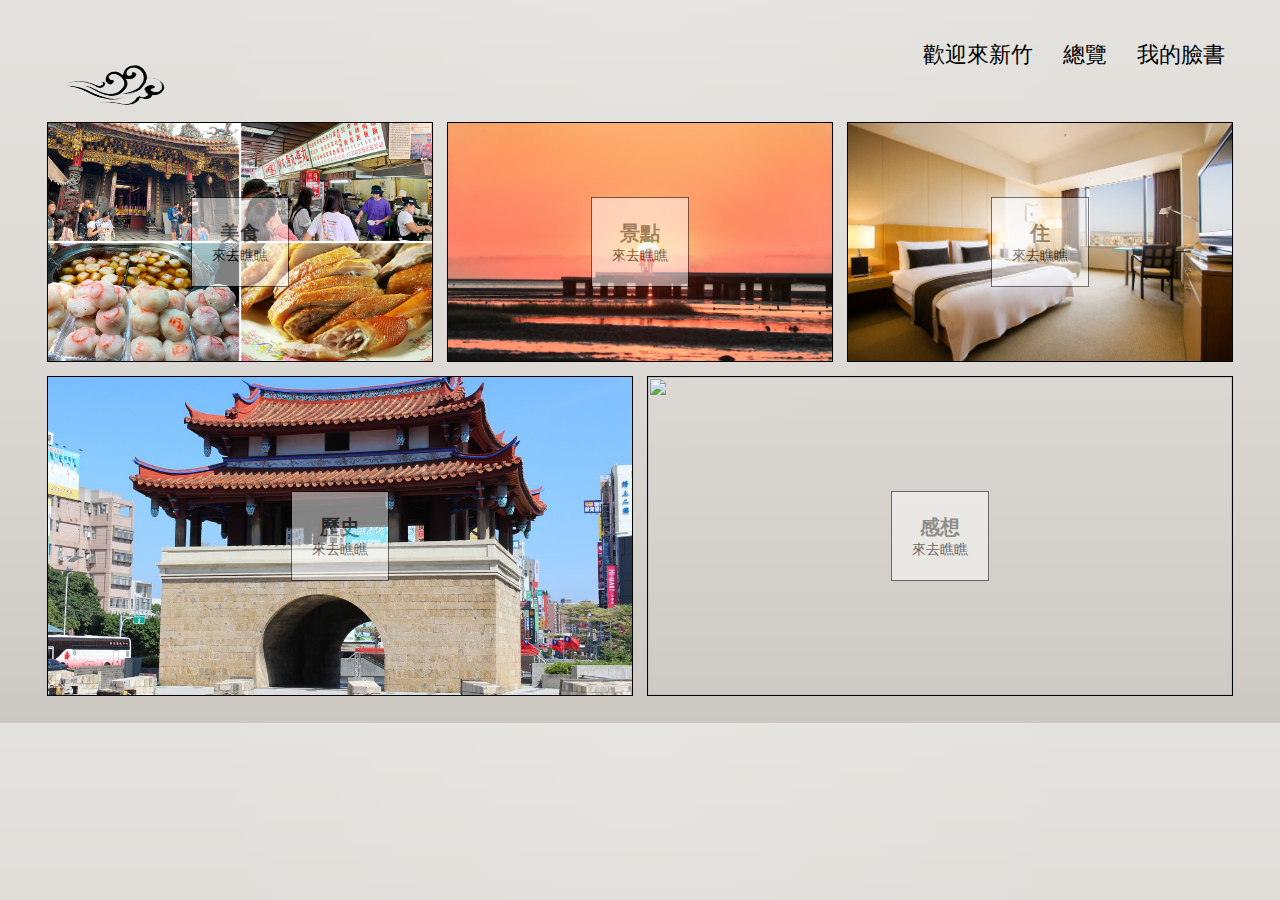
==== index.html @ 2d084c48 "add file" ====
<!DOCTYPE html>
<html lang="en">

<head>
  <meta charset="UTF-8" />
  <meta name="viewport" content="width=device-width, initial-scale=1.0" />
  <title>歡迎來新竹</title>
  <link rel="stylesheet" href="./css/p1-11.css" />
</head>

<body>
  <div class="header">
    <a href="/" class="logo-container">
      <img src="./img/風.png" width="100px" height="80px"/>
    </a>
    <div class="options">
      <a href="#" class="option">歡迎來新竹</a>
      <a href="./overview.html" class="option">總覽</a>
      <a href="https://www.facebook.com/hanksome0310/" class="option">我的臉書</a>
    </div>
  </div>

  <div class="homepage">
    <div class="directory-menu">
      <div class="menu-item">
        <img class="background-image" src="./img/首頁/美食.jpg" alt="" />
        <a href="./美食.html" class="content">
          <h1 class="title">美食</h1>
          <span class="subtitle">來去瞧瞧</span>
        </a>
      </div>
      <div class="menu-item">
        <img class="background-image" src="./img/首頁/景點.jpg" alt="" />
        <a href="./景點.html" class="content">
          <h1 class="title">景點</h1>
          <span class="subtitle">來去瞧瞧</span>
        </a>
      </div>
      <div class="menu-item">
        <img class="background-image" src="./img/首頁/住.jpg" alt="" />
        <a href="./住.html" class="content">
          <h1 class="title">住</h1>
          <span class="subtitle">來去瞧瞧</span>
        </a>
      </div>
      <div class="large menu-item">
        <img class="background-image" src="./img/首頁/東門城.jpg" alt="" />
        <a href="./歷史.html" class="content">
          <h1 class="title">歷史</h1>
          <span class="subtitle">來去瞧瞧</span>
        </a>
      </div>
      <div class="large menu-item">
        <img class="background-image" src="./img/首頁/感想.jpg" alt=""/>
        <a href="./感想.html" class="content">
          <h1 class="title">感想</h1>
          <span class="subtitle">來去瞧瞧</span>
        </a>
      </div>
    </div>
  </div>
</body>

</html>
---- css/p1-11.css ----
* {
  margin: 0;
  padding: 0;
  -webkit-box-sizing: border-box;
          box-sizing: border-box;
}

html {
  font-size: 10px;
}

code {
  font-family: source-code-pro, Menlo, Monaco, Consolas, 'Courier New',
 monospace;
}

body {
  font-family: 'Open Sans Condensed';
  padding: 20px 40px;
  background-color: #DCD9D4; background-image: linear-gradient(to bottom, rgba(255,255,255,0.50) 0%, rgba(0,0,0,0.50) 100%), radial-gradient(at 50% 0%, rgba(255,255,255,0.10) 0%, rgba(0,0,0,0.50) 50%); background-blend-mode: soft-light,screen;
}

a {
  text-decoration: none;
  color: black;
}
/*感想*/
h2 {
  font-size: 20rem;
  font-weight: bold;
  color: #374c60;
  padding-bottom: 15px;
}

.date{
  text-transform: uppercase;
  letter-spacing: 0.1rem;
  color: #417bbd;
  padding-bottom: 15px;
}

.quote {
  border-left: 5px solid #bdc3c7;
  padding-left: 5px; 
}
/*結束*/
.header {
  height: 70px;
  width: 100%;
  display: -webkit-box;
  display: -ms-flexbox;
  display: flex;
  -webkit-box-pack: justify;
      -ms-flex-pack: justify;
          justify-content: space-between;
  margin-bottom: 25px;
}

.header .logo-container {
  height: 100%;
  width: 70px;
  padding: 25px;
}

.header .options {
  display: -webkit-box;
  display: -ms-flexbox;
  display: flex;
  height: 100%;
  width: 50%;
  -webkit-box-pack: end;
      -ms-flex-pack: end;
          justify-content: flex-end;
  -webkit-box-align: center;
      -ms-flex-align: center;
          align-items: center;
}

.header .options .option {
  padding: 10px 15px;
  cursor: pointer;
}

.header .options .cart-icon {
  width: 45px;
  height: 45px;
  position: relative;
  display: -webkit-box;
  display: -ms-flexbox;
  display: flex;
  -webkit-box-align: center;
      -ms-flex-align: center;
          align-items: center;
  -webkit-box-pack: center;
      -ms-flex-pack: center;
          justify-content: center;
  cursor: pointer;
}

.header .options .cart-icon .shopping-icon {
  width: 24px;
  height: 24px;
}

.header .options .cart-dropdown {
  position: absolute;
  width: 240px;
  height: 440px;
  display: none;
  background-color: white;
  border: 1px solid black;
  top: 90px;
  right: 40px;
  padding: 20px;
  z-index: 5;
}

.header .options .cart-dropdown.show {
  display: block;
}

.header .options .cart-dropdown .cart-items {
  height: 100%;
  display: -webkit-box;
  display: -ms-flexbox;
  display: flex;
  -webkit-box-orient: vertical;
  -webkit-box-direction: normal;
      -ms-flex-direction: column;
          flex-direction: column;
  overflow: auto;
}

.header .options .cart-dropdown .cart-items .cart-item {
  width: 100%;
  display: -webkit-box;
  display: -ms-flexbox;
  display: flex;
  height: 60px;
  margin-bottom: 15px;
}

.header .options .cart-dropdown .cart-items .cart-item img {
  width: 30%;
}

.header .options .cart-dropdown .cart-items .cart-item .item-details {
  width: 70%;
  display: -webkit-box;
  display: -ms-flexbox;
  display: flex;
  -webkit-box-orient: vertical;
  -webkit-box-direction: normal;
      -ms-flex-direction: column;
          flex-direction: column;
  -webkit-box-align: start;
      -ms-flex-align: start;
          align-items: flex-start;
  -webkit-box-pack: center;
      -ms-flex-pack: center;
          justify-content: center;
  padding: 10px 20px;
}

.header .options .cart-dropdown .cart-items .cart-item .item-details .name {
  font-size: 0.6rem;
  margin-bottom: 5px;
}

.header .options .cart-dropdown .cart-items .cart-item .item-details .price {
  font-size: 0.6rem;
}

.header .options .cart-dropdown .cart-items .total {
  font-size: 1rem;
  text-align: center;
  padding-bottom: 10px;
}

.header .options .cart-dropdown .custom-button {
  width: 100%;
  height: 40px;
  background-color: #000;
  color: white;
  padding: 20px auto;
  margin: 20px auto;
}

.header .options .cart-dropdown .custom-button:hover {
  background-color: lightgrey;
  color: black;
}

.homepage {
  display: -webkit-box;
  display: -ms-flexbox;
  display: flex;
  -webkit-box-orient: vertical;
  -webkit-box-direction: normal;
      -ms-flex-direction: column;
          flex-direction: column;
  -webkit-box-align: center;
      -ms-flex-align: center;
          align-items: center;
}

.homepage .directory-menu {
  width: 100%;
  display: -webkit-box;
  display: -ms-flexbox;
  display: flex;
  -ms-flex-wrap: wrap;
      flex-wrap: wrap;
  -webkit-box-pack: justify;
      -ms-flex-pack: justify;
          justify-content: space-between;
}

.homepage .directory-menu .menu-item {
  width: 30%;
  height: 240px;
  -webkit-box-flex: 1;
      -ms-flex: 1 1 auto;
          flex: 1 1 auto;
  display: -webkit-box;
  display: -ms-flexbox;
  display: flex;
  -webkit-box-align: center;
      -ms-flex-align: center;
          align-items: center;
  -webkit-box-pack: center;
      -ms-flex-pack: center;
          justify-content: center;
  border: 1px solid black;
  margin: 7px;
  overflow: hidden;
}

.homepage .directory-menu .menu-item:hover {
  cursor: pointer;
}

.homepage .directory-menu .menu-item:hover .background-image {
  -webkit-transform: scale(1.1);
          transform: scale(1.1);
  -webkit-transition: -webkit-transform 6s cubic-bezier(0.25, 0.45, 0.45, 0.95);
  transition: -webkit-transform 6s cubic-bezier(0.25, 0.45, 0.45, 0.95);
  transition: transform 6s cubic-bezier(0.25, 0.45, 0.45, 0.95);
  transition: transform 6s cubic-bezier(0.25, 0.45, 0.45, 0.95), -webkit-transform 6s cubic-bezier(0.25, 0.45, 0.45, 0.95);
}

.homepage .directory-menu .menu-item:hover .content {
  opacity: 0.9;
}

.homepage .directory-menu .menu-item.large {
  height: 320px;
}

.homepage .directory-menu .menu-item:first-child {
  margin-right: 7.5px;
}

.homepage .directory-menu .menu-item.last-child {
  margin-left: 7.5px;
}

.homepage .directory-menu .menu-item .background-image {
  width: 100%;
  height: 100%;
  background-size: cover;
  background-position: center;
}

.homepage .directory-menu .menu-item img {
  -o-object-fit: cover;
     object-fit: cover;
  width: 100%;
  height: 240px;
}

.homepage .directory-menu .menu-item .content {
  height: 90px;
  padding: 0 20px;
  display: -webkit-box;
  display: -ms-flexbox;
  display: flex;
  -webkit-box-orient: vertical;
  -webkit-box-direction: normal;
      -ms-flex-direction: column;
          flex-direction: column;
  -webkit-box-align: center;
      -ms-flex-align: center;
          align-items: center;
  -webkit-box-pack: center;
      -ms-flex-pack: center;
          justify-content: center;
  border: 1px solid black;
  background-color: white;
  opacity: 0.5;
  position: absolute;
}

.homepage .directory-menu .menu-item .content .title {
  font-weight: bold;
  font-size: 20px;
  color: #4a4a4a;
}

.homepage .directory-menu .menu-item .content .subtitle {
  font-weight: lighter;
  font-size: 14px;
}

.collection-page {
  display: -webkit-box;
  display: -ms-flexbox;
  display: flex;
  -webkit-box-orient: vertical;
  -webkit-box-direction: normal;
      -ms-flex-direction: column;
          flex-direction: column;
}

.collection-page .title {
  font-size: 38px;
  margin: 15px auto;
}

.collection-page .items {
  display: -ms-grid;
  display: grid;
  -ms-grid-columns: (1fr)[4];
      grid-template-columns: repeat(4, 1fr);
  grid-gap: 10px;
}

.collection-item {
  width: 22vw;
  display: -webkit-box;
  display: -ms-flexbox;
  display: flex;
  -webkit-box-orient: vertical;
  -webkit-box-direction: normal;
      -ms-flex-direction: column;
          flex-direction: column;
  height: 300px;
  -webkit-box-align: center;
      -ms-flex-align: center;
          align-items: center;
  position: relative;
  margin-bottom: 25px;
}

.collection-item .image {
  width: 100%;
  height: 100%;
  background-size: cover;
  background-position: center center;
  margin-bottom: 5px;
}

.collection-item .custom-button {
  width: 80%;
  position: absolute;
  top: 205px;
  display: none;
  opacity: 0.7;
  padding: 10px 10px;
  font-size: 20px;
  font-weight: bold;
}

.collection-item .custom-button:hover {
  background-color: #000;
  color: white;
}

.collection-item:hover .image {
  opacity: 0.8;
}

.collection-item:hover .custom-button {
  opacity: 0.85;
  display: block;
}

.collection-footer {
  width: 100%;
  height: 5%;
  display: -webkit-box;
  display: -ms-flexbox;
  display: flex;
  -webkit-box-pack: justify;
      -ms-flex-pack: justify;
          justify-content: space-between;
  font-size: 14px;
}

.collection-overview {
  display: -webkit-box;
  display: -ms-flexbox;
  display: flex;
  -webkit-box-orient: vertical;
  -webkit-box-direction: normal;
      -ms-flex-direction: column;
          flex-direction: column;
}

.collection-preview {
  display: -webkit-box;
  display: -ms-flexbox;
  display: flex;
  -webkit-box-orient: vertical;
  -webkit-box-direction: normal;
      -ms-flex-direction: column;
          flex-direction: column;
  margin-bottom: 30px;
}

.collection-preview .title {
  font-size: 20px;
  margin-bottom: 25px;
}

.collection-preview .preview {
  display: -ms-grid;
  display: grid;
  -ms-grid-columns: (1fr)[4];
      grid-template-columns: repeat(4, 1fr);
  grid-gap: 10px;
}

@media screen and (min-width: 480px) {
  body {
    font-size: 1.6rem;
  }
}

.collection-page .items {
  -ms-grid-columns: (1fr)[1];
      grid-template-columns: repeat(1, 1fr);
}

@media screen and (min-width: 768px) {
  body {
    font-size: 1.8rem;
  }
  .collection-page .items {
    -ms-grid-columns: (1fr)[2];
        grid-template-columns: repeat(2, 1fr);
  }
}

@media screen and (min-width: 1024px) {
  body {
    font-size: 2rem;
  }
  .collection-page .items {
    -ms-grid-columns: (1fr)[3];
        grid-template-columns: repeat(3, 1fr);
  }
}

@media screen and (min-width: 1224px) {
  body {
    font-size: 2.2rem;
  }
  .collection-page .items {
    -ms-grid-columns: (1fr)[4];
        grid-template-columns: repeat(4, 1fr);
  }
}

@media screen and (min-width: 1824px) {
  body {
    font-size: 2.4rem;
  }
  .collection-page .items {
    -ms-grid-columns: (1fr)[6];
        grid-template-columns: repeat(6, 1fr);
  }
}
/*# sourceMappingURL=p1-11.css.map */
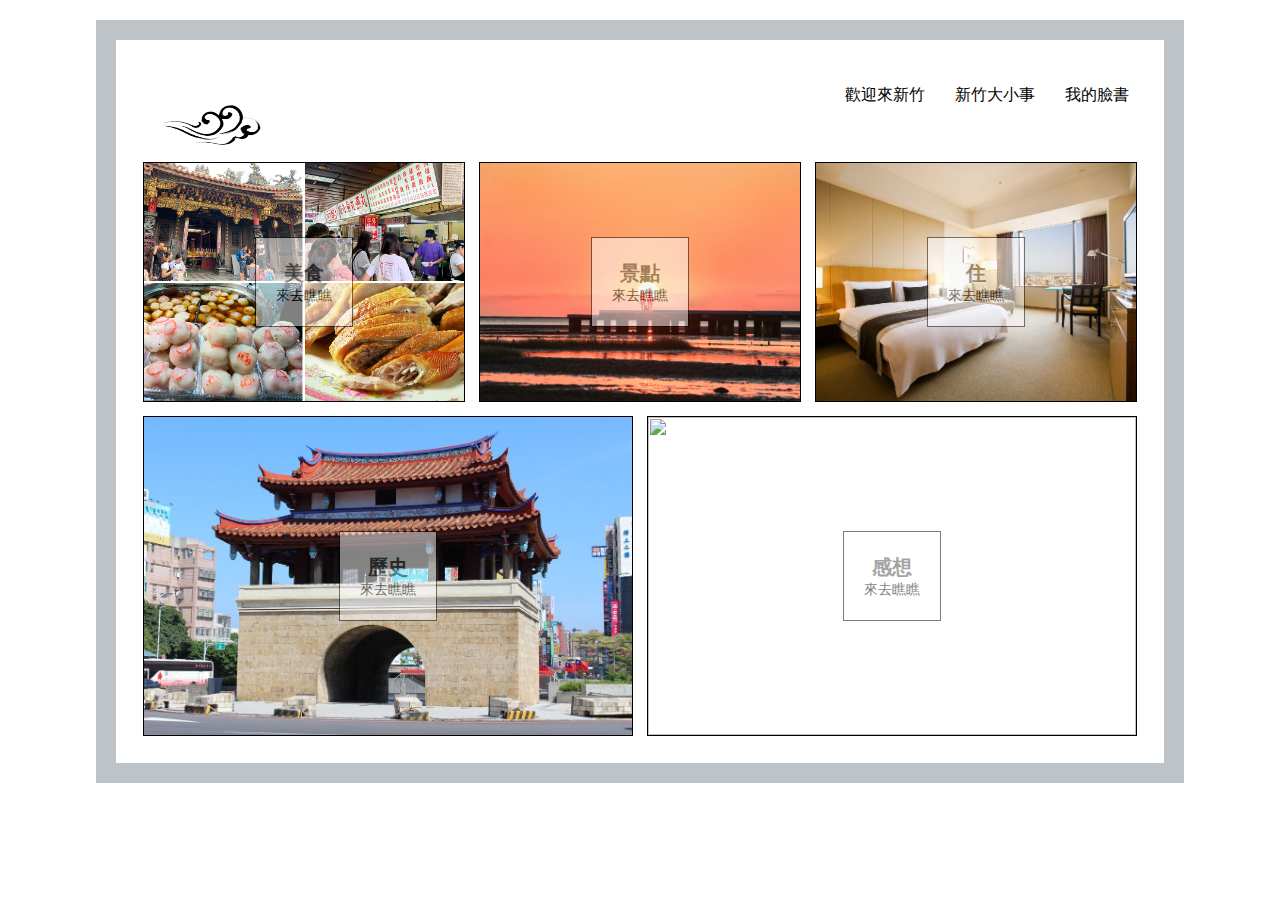
==== commit dbb3f425: "add file" ====
--- a/index.html
+++ b/index.html
@@ -10,12 +10,12 @@
 
 <body>
   <div class="header">
-    <a href="/" class="logo-container">
+    <a href="./index.html" class="logo-container">
       <img src="./img/風.png" width="100px" height="80px"/>
     </a>
     <div class="options">
       <a href="#" class="option">歡迎來新竹</a>
-      <a href="./overview.html" class="option">總覽</a>
+      <a href="https://www.facebook.com/groups/1507207486163325" class="option">新竹大小事</a>
       <a href="https://www.facebook.com/hanksome0310/" class="option">我的臉書</a>
     </div>
   </div>
--- a/css/p1-11.css
+++ b/css/p1-11.css
@@ -17,33 +17,13 @@
 body {
   font-family: 'Open Sans Condensed';
   padding: 20px 40px;
-  background-color: #DCD9D4; background-image: linear-gradient(to bottom, rgba(255,255,255,0.50) 0%, rgba(0,0,0,0.50) 100%), radial-gradient(at 50% 0%, rgba(255,255,255,0.10) 0%, rgba(0,0,0,0.50) 50%); background-blend-mode: soft-light,screen;
 }
 
 a {
   text-decoration: none;
   color: black;
 }
-/*感想*/
-h2 {
-  font-size: 20rem;
-  font-weight: bold;
-  color: #374c60;
-  padding-bottom: 15px;
-}
-
-.date{
-  text-transform: uppercase;
-  letter-spacing: 0.1rem;
-  color: #417bbd;
-  padding-bottom: 15px;
-}
-
-.quote {
-  border-left: 5px solid #bdc3c7;
-  padding-left: 5px; 
-}
-/*結束*/
+
 .header {
   height: 70px;
   width: 100%;
@@ -481,4 +461,59 @@
         grid-template-columns: repeat(6, 1fr);
   }
 }
-/*# sourceMappingURL=p1-11.css.map */+/*# sourceMappingURL=p1-11.css.map */
+* {
+  padding: 0;
+  margin: 0;
+  box-sizing: border-box;
+}
+
+body {
+  margin: 20px auto;
+  padding: 20px;
+  border: 20px solid #bdc3c7;
+  width: 85%;
+  font-family: Arial, Helvetica, sans-serif;
+  font-size: 16px;
+}
+
+.date {
+  text-transform: uppercase;
+  letter-spacing: 0.1rem;
+  color: #417bbd;
+  padding: 25px 0;
+}
+
+h2 {
+  font-size: 1.4rem;
+  font-weight: bold;
+  color: #374c60;
+  padding-bottom: 15px;
+}
+
+.quote {
+  border-left: 5px solid #bdc3c7;
+  padding-left: 5px;
+}
+
+.post-info {
+  margin-top: 15px;
+}
+
+.post {
+  margin-bottom: 15px;
+}
+.video-responsive {
+  overflow: hidden;
+  padding-bottom: 56.25%;
+  position: relative;
+  height: 0;
+}
+
+.video-responsive iframe {
+  left: 0;
+  top: 0;
+  height: 100%;
+  width: 100%;
+  position: absolute;
+}
